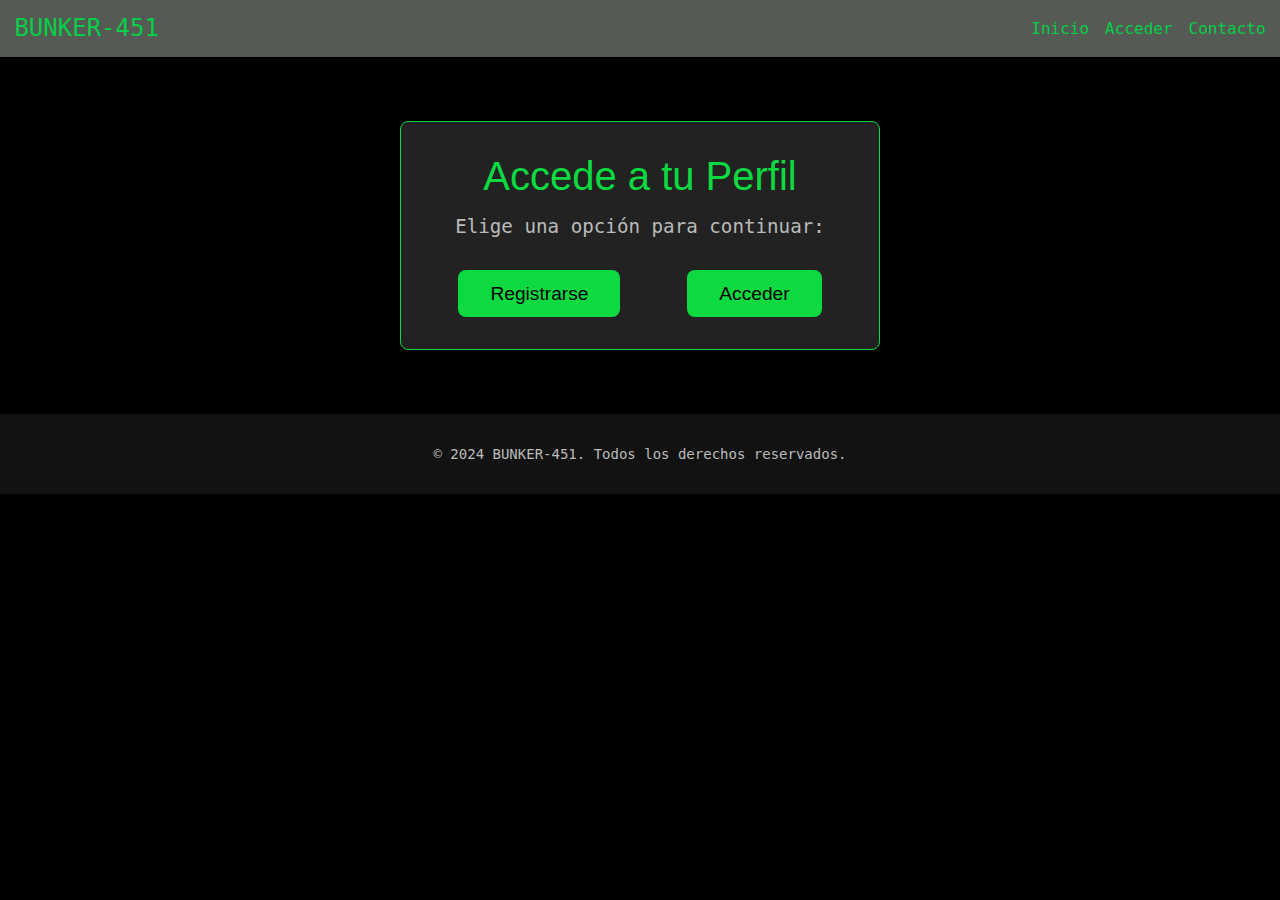
==== proyectoLLMM2425_AMM/acceso.html @ 872c2e5d "Añadidos: Seccion de Acceso Usuario, Perfil, foto de perfil." ====
<!DOCTYPE html>
<html lang="es">
<head>
    <meta charset="UTF-8">
    <meta name="viewport" content="width=device-width, initial-scale=1.0">
    <title>Acceso</title>
    <link rel="stylesheet" href="css/estilos.css">
</head>
<body>
    <!-- Barra de navegación -->
    <header class="navbar">
        <a href="index.html" class="navbar-logo">BUNKER-451</a>
        <nav class="navbar-links">
            <a href="index.html" class="navbar-link">Inicio</a>
            <a href="acceso.html" class="navbar-link">Acceder</a>
            <a href="contacto.html" class="navbar-link">Contacto</a>
        </nav>
    </header>

    <!-- Contenido Principal -->
    <main class="acceso-contenido">
        <h1 class="acceso-titulo">Accede a tu Perfil</h1>
        <p class="acceso-descripcion">Elige una opción para continuar:</p>

        <!-- Opciones de acceso -->
        <section class="opciones-acceso">
            <a href="registro.html" class="boton-acceso">Registrarse</a>
            <a href="perfilusuario.html" class="boton-acceso">Acceder</a>
        </section>
    </main>

    <!-- Footer -->
    <footer>
        &copy; 2024 BUNKER-451. Todos los derechos reservados.
    </footer>
</body>
</html>
---- proyectoLLMM2425_AMM/css/estilos.css ----
/* ===== Estilos Generales ===== */
* {
    box-sizing: border-box;
    font-family: monospace, sans-serif;
    margin: 0;
    padding: 0;
    color: #05ce48; 

    flex-wrap:wrap;
}

body {
    background-color: #000; 
    color: #05ce48; 
    font-family: monospace, sans-serif;
}

/* Estilos de encabezados */
h1, h2 {
    font-weight: normal;
    text-align: center;
    color: #0dda40; 
}

/* Enlaces */
a {
    color: #77fd98; 
    text-decoration: none;
}

/* Imágenes */
img {
    max-width: 100%;
    height: auto;
}

/* ===== Barra de Navegación ===== */
.navbar {
    display: flex;
    justify-content: space-between; 
    align-items: center;
    padding: 0.9rem;
    background-color: #565a54; 
}

.navbar-logo {
    color: #05ce48;
    font-size: 1.5rem;
    transition: color 0.3s;
}

.navbar-logo:hover {
    color: #77fd98; 
}

.navbar-links {
    display:inline-flex;
    gap: 1rem;
}

.navbar-link {
    color: #05ce48; 
    font-size: 1rem;
    transition: color 0.3s;
}

.navbar-link:hover {
    color: #77fd98; 
}

/* ===== Página Principal ===== */

.principal-header {
    display: flex;
    justify-content: center;
    gap: 5rem;
    max-width: 95rem;
    margin: 0 auto;
}

.categorias {
    display: flex;
    justify-content: center; 
    gap: 6rem; 
    max-width: 75rem; 
    margin: 0 auto; 
    padding: 2rem 1rem; 
}

.categoria {
    text-align: center; 
    width: 18.75rem; 
    background-color: #000;
    padding: 1rem;
    border: 0.0625rem solid #0dda40; 
    border-radius: 0.5rem;
    transition: background-color 0.3s, transform 0.3s;
}


.categoria:hover {
    background-color: #111;
    transform: scale(1.05); 
}

/* Ajusta las imágenes dentro de las tarjetas */
.categoria img {
    width: 100%;
    height: 11.25rem; 
    object-fit: cover; 
    border-radius: 0.25rem;
}
/* ===== Estilos para la Página de Acceso ===== */
.acceso-contenido {
    text-align: center;
    margin: 4rem auto;
    max-width: 30rem;
    padding: 2rem;
    background-color: #222; 
    border-radius: 0.5rem;
    border: 0.1rem solid #0dda40;
}

.acceso-titulo {
    font-size: 2.5rem;
    color: #0dda40;
    margin-bottom: 1rem;
    font-family: 'Orbitron', sans-serif; 
}

.acceso-descripcion {
    font-size: 1.2rem;
    color: #bbb;
    margin-bottom: 2rem;
}

.opciones-acceso {
    display: flex;
    justify-content: space-around;
    gap: 1rem;
}

.boton-acceso {
    display: inline-block;
    padding: 0.8rem 2rem;
    font-size: 1.2rem;
    color: #000;
    background-color: #0dda40;
    border: none;
    border-radius: 0.5rem;
    text-decoration: none;
    font-family: Arial, sans-serif;
    transition: background-color 0.3s, transform 0.2s;
}

.boton-acceso:hover {
    background-color: #0bb634;
    transform: scale(1.05);
}

/* ===== Formulario de Registro ===== */
.registro-header {
    font-size: 2rem;
    margin-top: 1rem;
    color: #0dda40;
    padding-bottom: 1.2rem;
}

.formulario-registro {
    display: flex;
    flex-direction: column;
    align-items: center;
    max-width: 22rem;
    margin: 0 auto;
    padding: 1.25rem;
    background-color: #222; 
    border-radius: 0.5rem;
    border: 0.0625rem solid #0dda40; 
    bottom: 1.5rem;
    
}

/* Etiquetas del formulario */
.etiqueta {
    display: flex;
    flex-direction: column;
    font-size: 1rem;
    margin-bottom: 0.625rem;
    color: #05ce48; 
    width: 100%;
    padding-bottom: 0.625rem;
    border-bottom: 0.0625rem solid #423b3b;
}

.campo {
    width: 100%;
    padding: 0.625rem;
    font-size: 1rem;
    background-color: #333; 
    color: #fff;
    border: 0.0625rem solid #444;
    border-radius: 0.25rem;
    margin-top: 0.3125rem;
}

/* Botón de Enviar */
.enlace-enviar {
    padding: 0.7rem 1.25rem;
    font-size: 1rem;
    background-color: #0dda40; 
    color: #000;
    border: none;
    border-radius: 0.50rem;
    cursor: pointer;
    text-align: center;
    text-decoration: none;
    display: inline-block;
    transition: background-color 0.3s;
}

.enlace-enviar:hover {
    background-color: #90f5a8; 
}

/* ===== Footer ===== */
footer {
    padding: 1.2rem;
    padding-bottom: 2rem;
    background-color: #333; 
    color: #05ce48; 
    text-align: center;
    font-size: 0.875rem;
}

/* ===== Estilos para la Página de Secciones ===== */

/* Página de Secciones */
.secciones-contenido {
    display: flex;
    flex-direction: column;
    gap: 2rem;  
    max-width: 70rem;
    margin: 2rem auto;
    padding: 1rem;
}

.seccion {
    background-color: #222;
    padding: 1.5rem;
    border-radius: 0.5rem;
    border: 0.0625rem solid #0dda40;
    text-align: center;
    width: 100%; 
}

.seccion-titulo {
    font-size: 1.5rem;
    color: #0dda40;
    margin-bottom: 0.5rem;
}

.seccion-descripcion {
    font-size: 1rem;
    color: #bbb;
    margin-bottom: 1rem;
}

.seccion-imagen {
    width: 100%;
    height: 12.5rem; 
    background-color: #333;
    border: 0.0625rem solid #0dda40;
    border-radius: 0.25rem;
}
/* Perfil de Usuario*/
.perfil-contenido {
    max-width: 75rem;
    margin: 0 auto;
    padding: 2rem;
    background-color: #1a1a1a;
    border-radius: 0.5rem;
    margin-top: 2rem;
}

/* Título del perfil */
.perfil-header {
    text-align: center;
    font-size: 2rem;
    color: #0dda40;
    margin-bottom: 1rem;
}

/* Sección de perfil */
.perfil-seccion {
    display: flex;
    flex-direction: column;
    align-items: center;
    gap: 2rem;
    margin-top: 2rem;
}

.perfil-foto {
    text-align: center;
}

.perfil-foto-img {
    width: 9.5rem;
    height: 9.5rem;
    border-radius: 50%;
    object-fit:contain;
    border: 0.125rem solid #0dda40;
}

.perfil-nombre {
    font-size: 1.25rem;
    margin-top: 1rem;
    color: #0dda40;
}

/* Información del perfil */
.perfil-info {
    width: 100%;
    background-color: #222;
    padding: 2rem;
    border-radius: 0.5rem;
}

.perfil-info-header {
    font-size: 1.5rem;
    color: #0dda40;
    margin-bottom: 1rem;
    text-align: center;
}

.perfil-bio {
    font-size: 1.1rem;
    color: #bbb;
    text-align: center;
    margin-bottom: 1.5rem;
}

.perfil-detalles {
    font-size: 1rem;
    color: #bbb;
    list-style: none;
    padding: 0;
}

.perfil-detalles li {
    margin-bottom: 1rem;
}

.perfil-detalles li strong {
    color: #0dda40;
}

/* Footer */
footer {
    background-color: #121212;
    padding: 2rem;
    text-align: center;
    color: #bbb;
}

footer a {
    color: #0dda40;
    text-decoration: none;
    font-size: 1.1rem;
}

footer a:hover {
    text-decoration: underline;
}
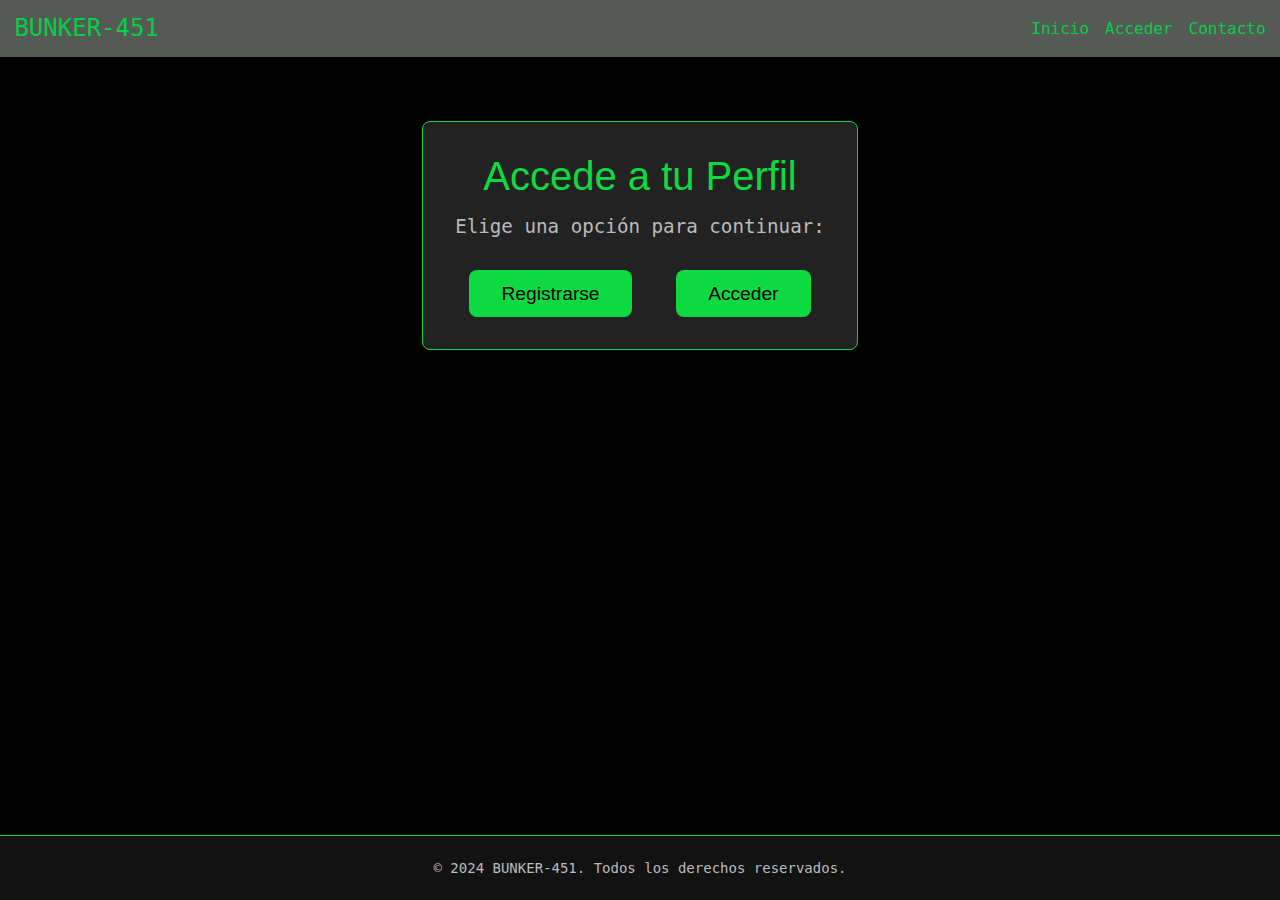
==== commit 307ca3ef: "quebradero de cabeza historico para arreglar el footer" ====
--- a/proyectoLLMM2425_AMM/acceso.html
+++ b/proyectoLLMM2425_AMM/acceso.html
@@ -30,8 +30,10 @@
     </main>
 
     <!-- Footer -->
-    <footer>
-        &copy; 2024 BUNKER-451. Todos los derechos reservados.
-    </footer>
+<!-- Footer General -->
+<footer class="footer">
+    &copy; 2024 BUNKER-451. Todos los derechos reservados. 
+</footer>
+
 </body>
 </html>
--- a/proyectoLLMM2425_AMM/css/estilos.css
+++ b/proyectoLLMM2425_AMM/css/estilos.css
@@ -41,6 +41,7 @@
     align-items: center;
     padding: 0.9rem;
     background-color: #565a54; 
+    position: relative;
 }
 
 .navbar-logo {
@@ -53,8 +54,18 @@
     color: #77fd98; 
 }
 
+.navbar-title {
+    font-size: 1.5rem;
+    color: #0dda40;
+    position: absolute;
+    left: 50%;
+    transform: translateX(-50%);
+    text-align: center;
+    margin: 0; 
+}
+
 .navbar-links {
-    display:inline-flex;
+    display: inline-flex;
     gap: 1rem;
 }
 
@@ -67,6 +78,7 @@
 .navbar-link:hover {
     color: #77fd98; 
 }
+
 
 /* ===== Página Principal ===== */
 
@@ -225,11 +237,12 @@
 /* ===== Footer ===== */
 footer {
     padding: 1.2rem;
-    padding-bottom: 2rem;
+    padding-bottom: 4rem;
     background-color: #333; 
     color: #05ce48; 
     text-align: center;
     font-size: 0.875rem;
+    min-height: 25%;
 }
 
 /* ===== Estilos para la Página de Secciones ===== */
@@ -251,6 +264,13 @@
     border: 0.0625rem solid #0dda40;
     text-align: center;
     width: 100%; 
+    transition: background-color 0.3s, transform 0.3s;
+}
+
+/* Aplica el hover a toda la sección */
+.seccion:hover {
+    background-color: #111;
+    transform: scale(1.05); 
 }
 
 .seccion-titulo {
@@ -267,11 +287,12 @@
 
 .seccion-imagen {
     width: 100%;
-    height: 12.5rem; 
+    height: 35rem; 
     background-color: #333;
     border: 0.0625rem solid #0dda40;
     border-radius: 0.25rem;
 }
+
 /* Perfil de Usuario*/
 .perfil-contenido {
     max-width: 75rem;
@@ -354,20 +375,152 @@
     color: #0dda40;
 }
 
-/* Footer */
 footer {
     background-color: #121212;
-    padding: 2rem;
-    text-align: center;
     color: #bbb;
-}
-
+    text-align: center;
+    padding: 1.5rem;
+    margin-top: auto; 
+    font-size: 0.875rem;
+    width: 100%; 
+    border-top: 1px solid #0dda40; 
+}
+
+/* Estilo para enlaces dentro del footer */
 footer a {
     color: #0dda40;
     text-decoration: none;
-    font-size: 1.1rem;
+    font-size: 1rem;
+    transition: color 0.3s ease;
 }
 
 footer a:hover {
     text-decoration: underline;
-}
+    color: #77fd98;
+}
+
+
+
+/* ===== Estilos para la página de Últimos Lanzamientos ===== */
+
+/* Contenedor principal del artículo */
+article {
+    max-width: 70rem; 
+    margin: 2rem auto; 
+    padding: 2rem 1rem; 
+}
+
+/* Título del artículo */
+.titulo-articulo {
+    font-size: 2rem;
+    color: #0dda40;
+    text-align: center;
+    margin-bottom: 2rem; 
+}
+
+/* Contenido del artículo */
+.contenido-articulo {
+    font-size: 1.2rem;
+    line-height: 1.6;
+    color: #bbb;
+    text-align: justify;
+    margin-bottom: 1.5rem;
+    margin-left: auto; 
+    margin-right: auto; 
+    max-width: 65rem; 
+}
+
+/* Asegura que el body ocupe toda la pantalla */
+body {
+    display: flex;
+    flex-direction: column;
+    min-height: 100vh; 
+    margin: 0;
+} 
+/* Imagen dentro del artículo */
+.imagen-articulo {
+    display: block;
+    margin: 1rem auto; 
+    max-width: 100%; 
+    height: auto;
+    border-radius: 0.25rem; 
+    border: 0.0625rem solid #0dda40; 
+}
+
+
+
+/* Media Queries para Pantallas pequeñas (tablet y móvil) */
+@media (max-width: 1200px) {
+    .navbar {
+        flex-direction: column;
+        align-items: center;
+    }
+
+    .navbar-links {
+        flex-direction: column;
+        align-items: center;
+    }
+
+    .categorias {
+        flex-direction: column;
+        gap: 2rem;
+    }
+
+    .categoria {
+        width: 100%;
+        max-width: 18rem;
+    }
+
+    .perfil-contenido {
+        padding: 1rem;
+    }
+}
+
+@media (max-width: 768px) {
+    .navbar {
+        flex-direction: column;
+        align-items: center;
+    }
+
+    .navbar-links {
+        flex-direction: column;
+        gap: 1rem;
+    }
+
+    .categoria {
+        width: 100%;
+        max-width: 100%;
+    }
+
+    .perfil-contenido {
+        width: 100%;
+        padding: 1rem;
+    }
+
+    .formulario-registro {
+        width: 90%;
+    }
+}
+
+@media (max-width: 480px) {
+    .navbar-logo {
+        font-size: 1.2rem;
+    }
+
+    .navbar-links {
+        display: none;
+    }
+
+    .categorias {
+        gap: 1.5rem;
+    }
+
+    .perfil-header {
+        font-size: 1.5rem;
+    }
+
+    .formulario-registro {
+        width: 100%;
+        padding: 1rem;
+    }
+}
